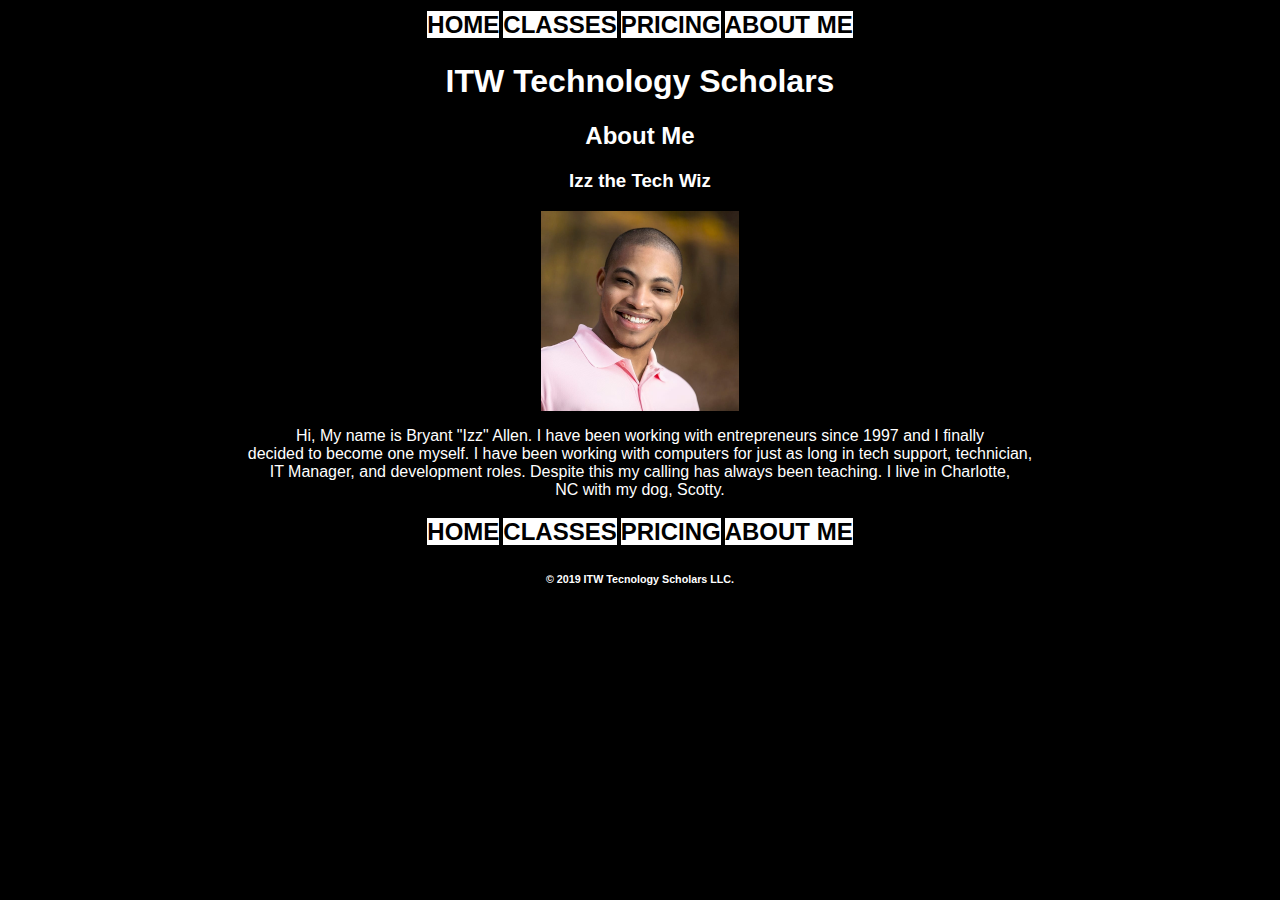
==== about.html @ 0bd0e1bc "first commit personal page" ====
<!DOCTYPE html>
<html>
<head>
    <meta charset="utf-8">
    <meta http-equiv="X-UA-Compatible" content="IE=edge">
    <title>ITW Technology Scholars</title>
    <meta name="viewport" content="width=device-width, initial-scale=1">
    <link rel="stylesheet" type="text/css" media="screen" href="style2.css">
    <script src="main.js"></script>
    <nav>
            <table border="0">
                    <tr>
                        <th><a href="index2.html">HOME</a></th>
                        <th><a href="classes.html">CLASSES</a></th>
                        <th><a href="pricing.html">PRICING</a></th>
                        <th><a href="about.html">ABOUT ME</a></th>
                    </tr>
                </table>
    </nav>
    <H1 style="font-family:'Franklin Gothic Medium', 'Arial Narrow', Arial, sans-serif">ITW Technology Scholars</H1>
   

<body>

        <h2 id="A">About Me</h2>
        <h3>Izz the Tech Wiz</h3>
        <img src="BryantHeadshot.jpg" height="200" class="center">
        
        <p>
        Hi, My name is Bryant "Izz" Allen. I have been working with entrepreneurs since 1997 and I finally <br>
        decided to become one myself. I have been working with computers for just as long in tech support, technician,<br>
        IT Manager, and development roles. Despite this my calling has always been teaching. I live in Charlotte,<br>
        NC with my dog, Scotty.
        </p>    

        <footer>
                <table border="0">
                        <tr>
                            <th><a href="index2.html">HOME</a></th>
                            <th><a href="classes.html">CLASSES</a></th>
                            <th><a href="pricing.html">PRICING</a></th>
                            <th><a href="about.html">ABOUT ME</a></th>
                        </tr>
                    </table>
        
        <h6> &copy 2019 ITW Tecnology Scholars LLC.</h6>
            </footer>
</body>
</html>
---- style2.css ----
body {
    color: white;
    text-align: center;
    background-color: black;
    font-family: Arial, Helvetica, sans-serif
}

@import url('https://fonts.googleapis.com/css?family=Diplomata+SC');

h1 {
    text-align: center;
    font-family: 'Diplomata+SC', Helvetica, sans-serif
}

table {
    margin: auto;
    align-content: center;
    font-size: 24px;
    border-color: white;
    border: 0;
    
}

a:link {
    color: black;
    text-decoration: none;
    background-color: white;
}

a:visited {
    color: black;
    text-decoration: none;
    background-color: white;
}

a:hover {
    color: white;
    background-color: black;
    text-decoration: none
}

img.center {
    display: block;
    margin-left: auto;
    margin-right: auto;
}
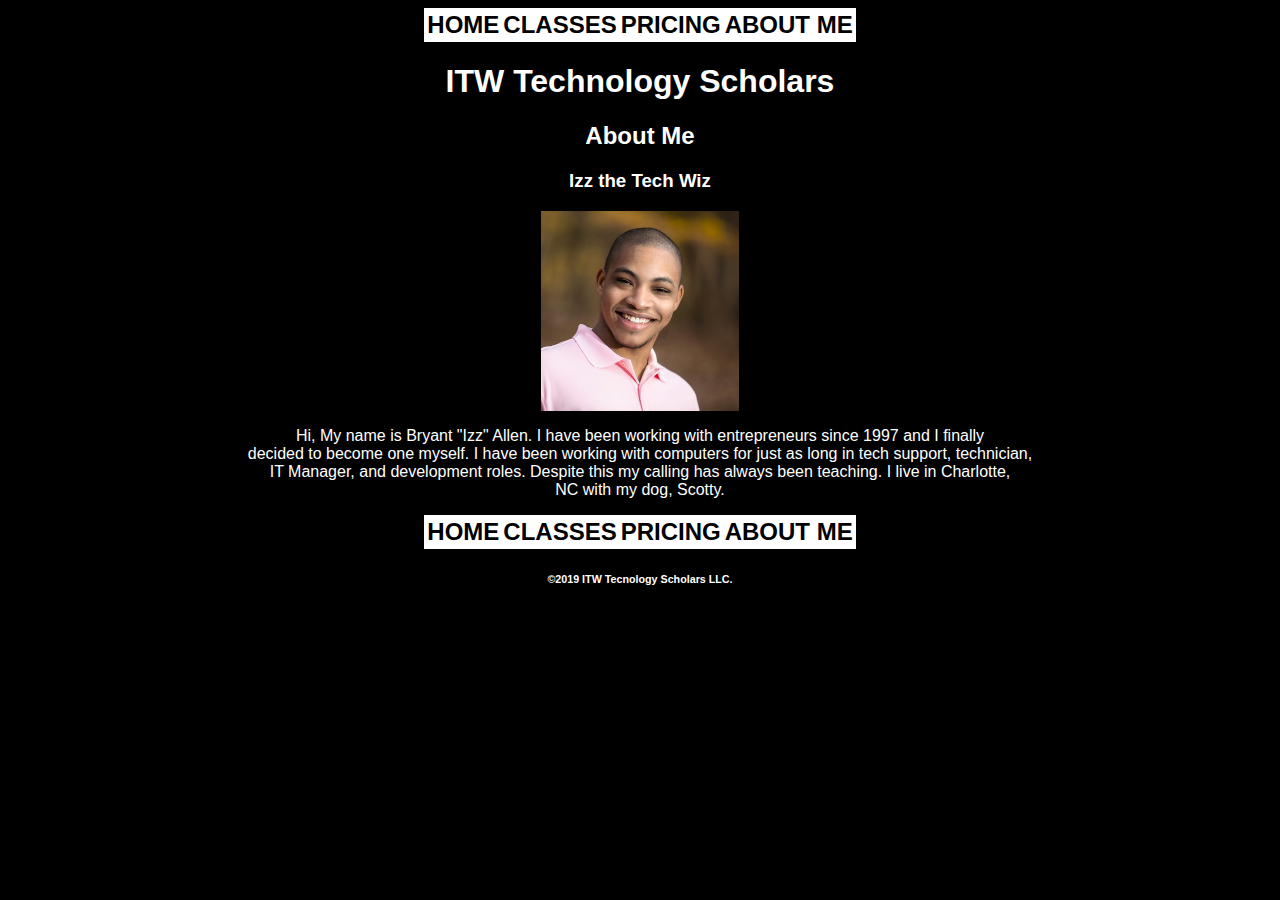
==== commit a0599dc8: "Overnight Update" ====
--- a/about.html
+++ b/about.html
@@ -8,9 +8,9 @@
     <link rel="stylesheet" type="text/css" media="screen" href="style2.css">
     <script src="main.js"></script>
     <nav>
-            <table border="0">
+            <table>
                     <tr>
-                        <th><a href="index2.html">HOME</a></th>
+                        <th><a href="index.html">HOME</a></th>
                         <th><a href="classes.html">CLASSES</a></th>
                         <th><a href="pricing.html">PRICING</a></th>
                         <th><a href="about.html">ABOUT ME</a></th>
@@ -22,7 +22,7 @@
 
 <body>
 
-        <h2 id="A">About Me</h2>
+        <h2>About Me</h2>
         <h3>Izz the Tech Wiz</h3>
         <img src="BryantHeadshot.jpg" height="200" class="center">
         
@@ -34,16 +34,16 @@
         </p>    
 
         <footer>
-                <table border="0">
+                <table>
                         <tr>
-                            <th><a href="index2.html">HOME</a></th>
+                            <th><a href="index.html">HOME</a></th>
                             <th><a href="classes.html">CLASSES</a></th>
                             <th><a href="pricing.html">PRICING</a></th>
                             <th><a href="about.html">ABOUT ME</a></th>
                         </tr>
                     </table>
         
-        <h6> &copy 2019 ITW Tecnology Scholars LLC.</h6>
+        <h6> &copy;2019 ITW Tecnology Scholars LLC.</h6>
             </footer>
 </body>
 </html>--- a/style2.css
+++ b/style2.css
@@ -5,23 +5,34 @@
     font-family: Arial, Helvetica, sans-serif
 }
 
-@import url('https://fonts.googleapis.com/css?family=Diplomata+SC');
-
-h1 {
-    text-align: center;
-    font-family: 'Diplomata+SC', Helvetica, sans-serif
+h1.title {
+    font-family: 'Gill Sans', 'Gill Sans MT', 'Calibri', 'Trebuchet MS', sans-serif
 }
 
-table {
+h1#C {
+    font-size: 30px;
+}
+
+
+table, tr, td{
     margin: auto;
     align-content: center;
     font-size: 24px;
     border-color: white;
-    border: 0;
-    
+    border-style: solid;
+    border-width: 0px;
+    background-color: white
 }
 
-a:link {
+table.thick{
+    border-width: 4px;
+}
+
+tr.thick,td.thick {
+    background-color: black;
+}
+
+a:link {    
     color: black;
     text-decoration: none;
     background-color: white;
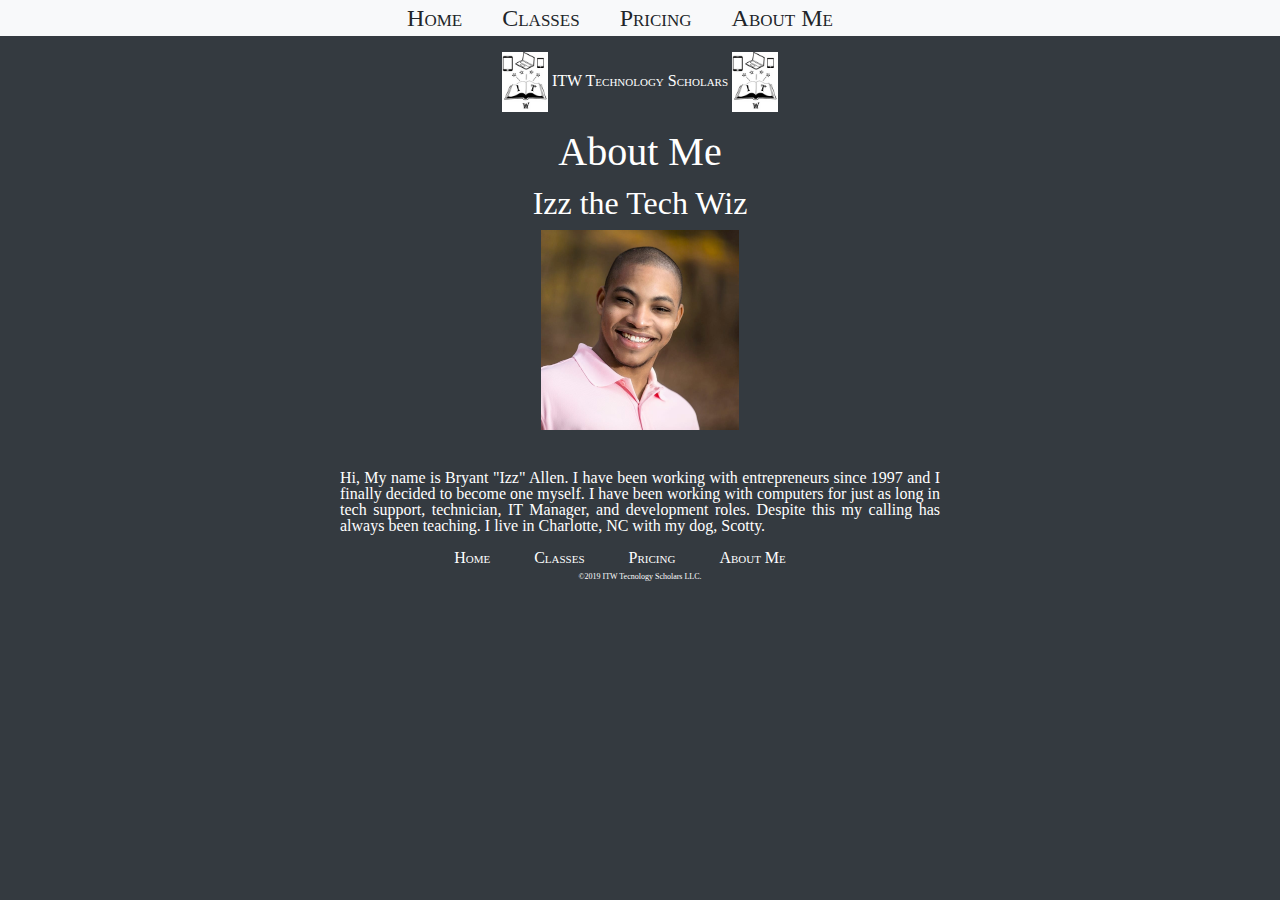
==== commit 497cb177: "Finished Bootstrap Site" ====
--- a/about.html
+++ b/about.html
@@ -3,47 +3,93 @@
 <head>
     <meta charset="utf-8">
     <meta http-equiv="X-UA-Compatible" content="IE=edge">
-    <title>ITW Technology Scholars</title>
+    <title>ITW Tech Scholars</title>
     <meta name="viewport" content="width=device-width, initial-scale=1">
-    <link rel="stylesheet" type="text/css" media="screen" href="style2.css">
+    <link rel="stylesheet" href="https://stackpath.bootstrapcdn.com/bootstrap/4.3.1/css/bootstrap.min.css" integrity="sha384-ggOyR0iXCbMQv3Xipma34MD+dH/1fQ784/j6cY/iJTQUOhcWr7x9JvoRxT2MZw1T" crossorigin="anonymous">
+    <link rel="stylesheet" type="text/css" media="screen" href="bootstyle.css">
     <script src="main.js"></script>
-    <nav>
-            <table>
-                    <tr>
-                        <th><a href="index.html">HOME</a></th>
-                        <th><a href="classes.html">CLASSES</a></th>
-                        <th><a href="pricing.html">PRICING</a></th>
-                        <th><a href="about.html">ABOUT ME</a></th>
-                    </tr>
-                </table>
-    </nav>
-    <H1 style="font-family:'Franklin Gothic Medium', 'Arial Narrow', Arial, sans-serif">ITW Technology Scholars</H1>
-   
-
+</head>
 <body>
-
-        <h2>About Me</h2>
-        <h3>Izz the Tech Wiz</h3>
-        <img src="BryantHeadshot.jpg" height="200" class="center">
-        
-        <p>
-        Hi, My name is Bryant "Izz" Allen. I have been working with entrepreneurs since 1997 and I finally <br>
-        decided to become one myself. I have been working with computers for just as long in tech support, technician,<br>
-        IT Manager, and development roles. Despite this my calling has always been teaching. I live in Charlotte,<br>
-        NC with my dog, Scotty.
-        </p>    
-
-        <footer>
-                <table>
-                        <tr>
-                            <th><a href="index.html">HOME</a></th>
-                            <th><a href="classes.html">CLASSES</a></th>
-                            <th><a href="pricing.html">PRICING</a></th>
-                            <th><a href="about.html">ABOUT ME</a></th>
-                        </tr>
-                    </table>
-        
-        <h6> &copy;2019 ITW Tecnology Scholars LLC.</h6>
-            </footer>
+    <!-- Bootstrap Container -->
+    <div class="container-fluid">
+        <!-- Top Navigation Bar -->
+        <nav class="navbar navbar-expand-sm navbar-light bg-light short" >
+            <div class="collapse navbar-collapse" id="collapsenav">
+                <ul class="navbar-nav">
+                    <li class="nav-item">
+                        <a href="index.html">Home</a>
+                    </li>
+                    <li class="nav-item">
+                        <a href="classes.html">Classes</a>
+                    </li>
+                    <li class="nav-item">
+                        <a href="pricing.html">Pricing</a>
+                    </li>
+                    <li class="nav-item">
+                        <a href="about.html">About Me</a>
+                    </li>
+                </ul>
+            </div>
+        </nav>
+        <!-- End Top Navigation Bar -->
+        <div class="row">
+            <div class="col-12">
+                <br>
+            </div>
+        </div>
+        <div class="row align-items-end">
+            <div class="col-sm-12">
+                <H1 class="title">
+                    <img src="img/ITW_Logo.jpg" class="short">
+                    ITW Technology Scholars
+                    <img src="img/ITW_Logo.jpg" class="short">
+                </H1>
+                <br>
+            </div>
+        </div>
+        <div class="row">
+            <div class="col-12">
+                    <div class="h1" >About Me</div>
+                    <div class="h2">Izz the Tech Wiz</div>
+                    <img src="./img/BryantHeadshot.jpg" id="head" class="center">
+                    
+                    <p id="about">
+                    Hi, My name is Bryant "Izz" Allen. I have been working with entrepreneurs since 1997 and I finally
+                    decided to become one myself. I have been working with computers for just as long in tech support, technician,
+                    IT Manager, and development roles. Despite this my calling has always been teaching. I live in Charlotte,
+                    NC with my dog, Scotty.
+                    </p><br>
+            </div>
+        </div>
+    </div>
+    <!-- Bootstrap JavaScript Links -->
+    <script src="https://code.jquery.com/jquery-3.3.1.slim.min.js" integrity="sha384-q8i/X+965DzO0rT7abK41JStQIAqVgRVzpbzo5smXKp4YfRvH+8abtTE1Pi6jizo" crossorigin="anonymous"></script>
+    <script src="https://cdnjs.cloudflare.com/ajax/libs/popper.js/1.14.7/umd/popper.min.js" integrity="sha384-UO2eT0CpHqdSJQ6hJty5KVphtPhzWj9WO1clHTMGa3JDZwrnQq4sF86dIHNDz0W1" crossorigin="anonymous"></script>
+    <script src="https://stackpath.bootstrapcdn.com/bootstrap/4.3.1/js/bootstrap.min.js" integrity="sha384-JjSmVgyd0p3pXB1rRibZUAYoIIy6OrQ6VrjIEaFf/nJGzIxFDsf4x0xIM+B07jRM" crossorigin="anonymous"></script>    
 </body>
+<footer>
+    <ul>
+        <li class="nav-item bottom">
+            <a href="index.html" class="nav">
+                Home
+            </a>
+        </li>
+        <li class="nav-item bottom">
+            <a href="classes.html" class="nav">
+                Classes
+            </a>
+        </li>
+        <li class="nav-item bottom">
+            <a href="pricing.html" class="nav">
+                Pricing
+            </a>
+        </li>
+        <li class="nav-item bottom">
+            <a href="about.html" class="nav">
+                About Me
+            </a>
+        </li>
+    </ul>
+    <span id="copy">&copy;2019 ITW Tecnology Scholars LLC.</span>
+</footer>
 </html>--- a/bootstyle.css
+++ b/bootstyle.css
@@ -0,0 +1,189 @@
+/* CSS Reset*/
+html {
+    -ms-text-size-adjust: 100%;
+    -webkit-text-size-adjust: 100%;
+    }
+  
+body {
+    margin: 0;
+    font: 16px/1 sans-serif;
+    -moz-osx-font-smoothing: grayscale;
+    -webkit-font-smoothing: antialiased;
+  }
+  
+  h1,h2,h3,h4,p,
+  blockquote,figure,
+  ol,ul {
+    margin: 0;
+    padding: 0;
+  }
+  
+  main,
+  li {
+    display: block;
+  }
+  
+  h1,h2,h3,h4 {
+    font-size: inherit;
+  }
+  
+  strong {
+    font-weight: bold;
+  }
+  
+  a, button {
+    color: inherit;
+    transition: .3s;
+  }
+  
+  a {
+    text-decoration: none;
+  }
+  
+  button {
+    overflow: visible;
+    border: 0;
+    font: inherit;
+    -webkit-font-smoothing: inherit;
+    letter-spacing: inherit;
+    background: none;
+    cursor: pointer;
+  }
+  
+  ::-moz-focus-inner {
+    padding: 0;
+    border: 0;
+  }
+  
+  
+  img {
+    max-width: 100%;
+    height: auto;
+    border: 0;
+  }
+
+/* End CSS Reset*/
+
+
+body{
+    color: white;
+    background-color: #343a40;
+    text-align: center;
+    font-family: "Calibri", "sans-serif";
+}
+
+
+.container-fluid {
+    padding-right: 0px;
+    padding-left: 0px; 
+}
+
+ul{
+    list-style:none;
+    margin: auto;
+}
+
+h1 {
+    font-variant: small-caps;
+}
+
+a:link {    
+    color: #212529;
+    text-decoration: none;
+}
+
+a:visited {
+    color: #212529;
+    text-decoration: none;
+}
+
+a:hover {
+    color: white;
+}
+
+.nav-item{
+    text-align: center;
+    font-variant: small-caps;
+    font-size: 18pt;
+    display: inline-block;
+    margin-right: 40px;
+}
+
+nav.short {
+    height: 36px;
+}
+.nav-item:hover{
+    background-color: #343a40;
+}
+
+img.short{
+    height: 60px;
+}
+
+div.center{
+    text-align: center;
+}
+
+.description {
+    display: inline-block;
+    width: 600px;
+    border-style: solid;
+    border-color: white;
+    border-width: 2px;
+}
+
+.tall {
+    padding-top: 15px;
+    vertical-align: baseline;
+}
+
+img.center {
+    display: block;
+    margin: auto;
+    margin-bottom: 40px;
+}
+
+img#head {
+    height: 200px;
+}
+
+#copy {
+    font-size: 6pt;
+}
+
+li.bottom{
+    font-size: 12pt;
+    text-align: center;
+}
+
+a.nav:link {
+    color:white;
+} 
+
+a.nav:visited {
+    color: white
+}
+
+a.nav:hover {
+    color: white
+}
+
+table{
+    margin: auto;
+}
+
+.thick tr, .thick td {
+    
+    align-content: center;
+    font-size: 24px;
+    border-color: white;
+    border-style: solid;
+    border-width: 4px
+}
+p#about{
+    display: block;
+    margin: auto;
+    width: 600px;
+    text-align: justify;
+    font-family: "Calibri","sans-serif";
+}